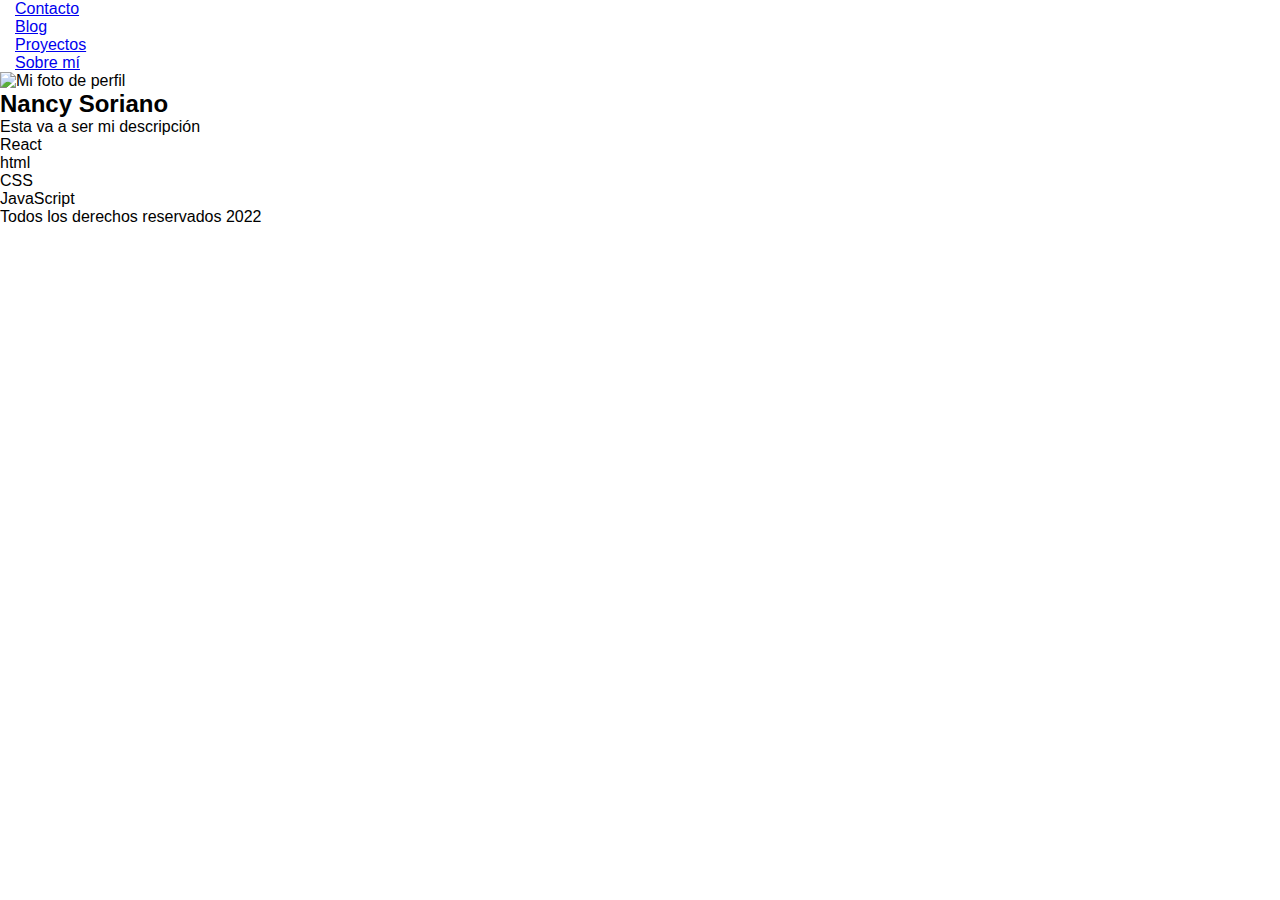
==== index.html @ 45314152 "First Commit" ====
<!DOCTYPE html>
<html lang="en">
<head>
    <meta charset="UTF-8">
    <meta http-equiv="X-UA-Compatible" content="IE=edge">
    <meta name="viewport" content="width=device-width, initial-scale=1.0">
    <meta name="Descripción" content="Este es mi portafolio">
    <meta name="author" content="NancyS">
    <link rel="stylesheet" href="./styles.css">
    <title>Portafolio Nancy S</title>
</head>
<body>
<header>
 <nav>
<ul>
    <li>
        <a href="./contact.html">Contacto</a>
    </li>
    <li>
        <a href="./blog.html">Blog</a>
    </li>
    <li>
        <a href="./projects.html">Proyectos</a>
    </li>
    <li>
        <a href="./about.html">Sobre mí</a>
    </li>
    
</ul>
 </nav>  
 <main>
     <img src="https://picsum.photos/200" alt="Mi foto de perfil">
     <h2>Nancy Soriano</h2>
     <p>Esta va a ser mi descripción</p>
     <ul>
         <li>React</li>
         <li>html</li>
         <li>CSS</li>
         <li>JavaScript</li>
     </ul>

     <footer>
         Todos los derechos reservados 2022
     </footer>
 </main>
</header> 
</body>
</html>
---- styles.css ----
*{
    margin:0;
    padding:0;
    box-sizing:border-box;
}

a{
    margin:5px;
    padding: 10px;
    width: 20px;
}
body{
    font-family: sans-serif;
}
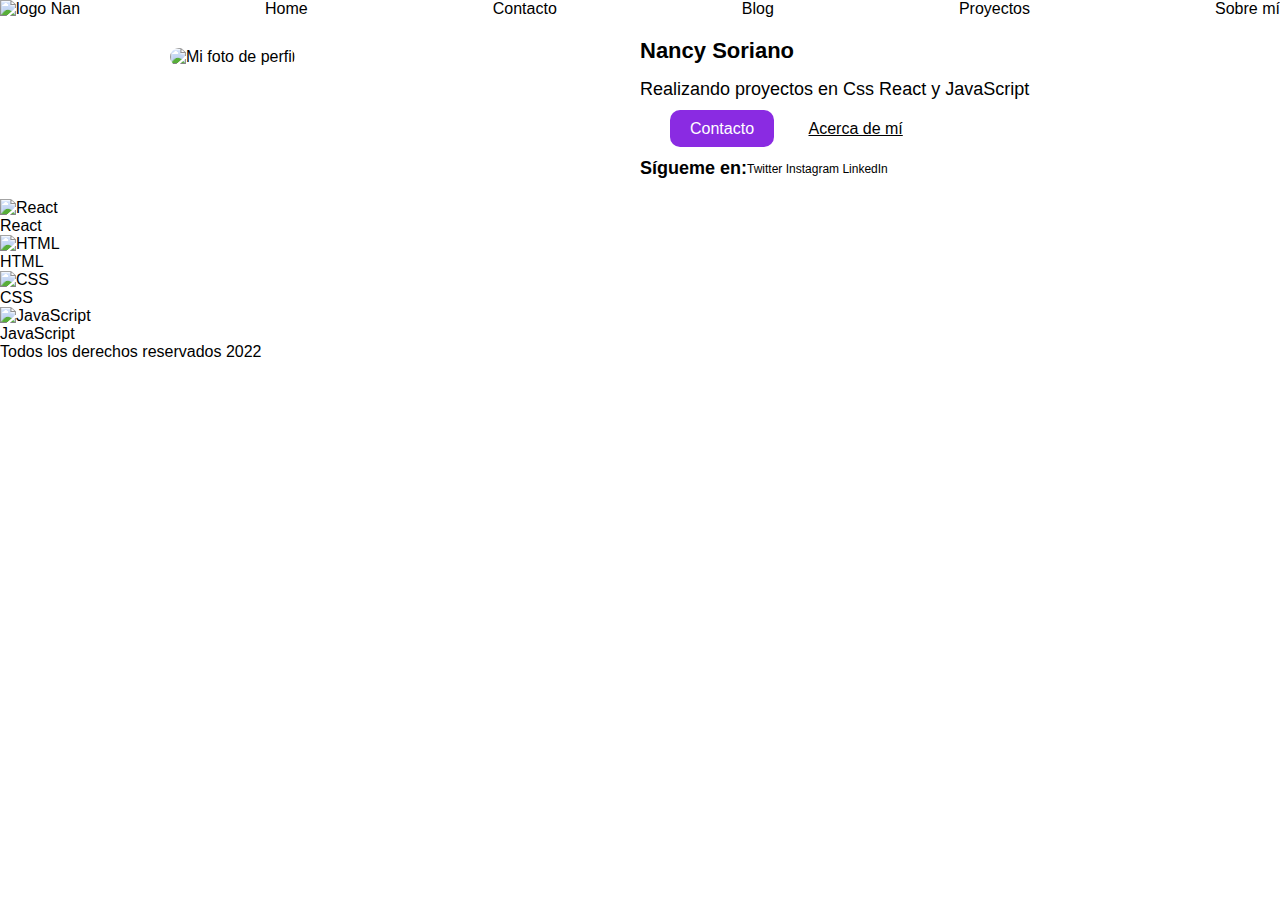
==== commit 03ba6169: "Nuevos cambios" ====
--- a/index.html
+++ b/index.html
@@ -1,48 +1,93 @@
 <!DOCTYPE html>
 <html lang="en">
-<head>
-    <meta charset="UTF-8">
-    <meta http-equiv="X-UA-Compatible" content="IE=edge">
-    <meta name="viewport" content="width=device-width, initial-scale=1.0">
-    <meta name="Descripción" content="Este es mi portafolio">
-    <meta name="author" content="NancyS">
-    <link rel="stylesheet" href="./styles.css">
+  <head>
+    <meta charset="UTF-8" />
+    <meta http-equiv="X-UA-Compatible" content="IE=edge" />
+    <meta name="viewport" content="width=device-width, initial-scale=1.0" />
+    <meta name="Descripción" content="Este es mi portafolio" />
+    <meta name="author" content="NancyS" />
+    <link rel="stylesheet" href="./styles.css" />
+    <script src="https://kit.fontawesome.com/c87d825308.js" crossorigin="anonymous"></script>
     <title>Portafolio Nancy S</title>
-</head>
-<body>
-<header>
- <nav>
-<ul>
-    <li>
-        <a href="./contact.html">Contacto</a>
-    </li>
-    <li>
-        <a href="./blog.html">Blog</a>
-    </li>
-    <li>
-        <a href="./projects.html">Proyectos</a>
-    </li>
-    <li>
-        <a href="./about.html">Sobre mí</a>
-    </li>
+  </head>
+  <body>
+    <header class="header">
+      <nav class="header--nav">
+        <ul class="header--list">
+          <li>
+            <img
+              class="header--img"
+              src="https://picsum.photos/200"
+              alt="logo Nan"
+            />
+          </li>
+          <li><a href="./">Home</a></li>
+
+          <li>
+            <a href="./contact.html">Contacto</a>
+          </li>
+          <li>
+            <a href="./blog.html">Blog</a>
+          </li>
+          <li>
+            <a href="./projects.html">Proyectos</a>
+          </li>
+          <li>
+            <a href="./about.html">Sobre mí</a>
+          </li>
+        </ul>
+      </nav>
+    </header>
+      <main class="main">
+        <div class="main--container">
+          <div>
+            <img
+              class="main--img"
+              src="https://picsum.photos/200"
+              alt="Mi foto de perfil"
+            />
+          </div>
+          <div class="main--info">
+            <h2 class="info--name">Nancy Soriano</h2>
+            <p class="info--description">Realizando proyectos en Css React y JavaScript</p>
+            <div class="main--links">
+              <a class="main--links main--links__salmon"href="./contact.html">Contacto</a>
+              <a class="main--links main--links__transparent"href="./about.html">Acerca de mí</a>
+            </div>
+            <div class="main--social-media">
+              <h2>Sígueme en:</h2>
+              <ul>
+                <li>
+                  <a href=""><i class="fa-brands fa-twitter"></i>Twitter</a>
+                  <a href=""><i class="fa-brands fa-instagram"></i>Instagram</a>
+                  <a href=""><i class="fa-brands fa-linkedin"></i>LinkedIn</a>
+                </li>
+              </ul>
+            </div>
+          </div>
+        </div>
+
+        <ul>
+          <li>
+            <img src="" alt="React" />
+            <p>React</p>
+          </li>
+          <li>
+            <img src="" alt="HTML" />
+            <p>HTML</p>
+          </li>
+          <li>
+            <img src="" alt="CSS" />
+            <p>CSS</p>
+          </li>
+          <li>
+            <img src="" alt="JavaScript" />
+            <p>JavaScript</p>
+          </li>
+        </ul>
+
+        <footer>Todos los derechos reservados 2022</footer>
+      </main>
     
-</ul>
- </nav>  
- <main>
-     <img src="https://picsum.photos/200" alt="Mi foto de perfil">
-     <h2>Nancy Soriano</h2>
-     <p>Esta va a ser mi descripción</p>
-     <ul>
-         <li>React</li>
-         <li>html</li>
-         <li>CSS</li>
-         <li>JavaScript</li>
-     </ul>
-
-     <footer>
-         Todos los derechos reservados 2022
-     </footer>
- </main>
-</header> 
-</body>
-</html>+  </body>
+</html>
--- a/styles.css
+++ b/styles.css
@@ -4,11 +4,91 @@
     box-sizing:border-box;
 }
 
-a{
-    margin:5px;
-    padding: 10px;
-    width: 20px;
-}
 body{
     font-family: sans-serif;
-}+}
+
+ul{
+    list-style: none;
+}
+a{
+    text-decoration: none;
+    color: #000;
+}
+
+.header--img{
+    width: 30px;
+    height: 30px;
+}
+.header--list{
+    display:flex;
+    justify-content: space-between;
+}
+
+.header--list {
+    display: flex; 
+    
+
+}
+
+.header li a:hover{
+    text-decoration: underline;
+}
+
+.main--container{
+    display: flex;
+    width: 75%;
+    margin: 20px auto;
+    justify-content: space-between;
+}
+
+main .main--container .main--img{
+    width: 300px;
+    border-radius: 20px;
+    padding: 10px;
+}
+
+.main--info{
+    width: 50%;
+}
+
+.info--name{
+    font-size: 22px;
+    margin-bottom: 15px;
+}
+
+.info--description{
+    font-size: 18px;
+    margin-bottom: 10px;
+}
+
+.main--links{
+    margin: 20px 0;
+}
+
+.main--links{
+    padding: 10px 20px;
+    border-radius:10px;
+    margin: 10px 5px;
+}
+
+.main--links__salmon{
+    background-color: blueviolet;
+    color: white;
+}
+
+.main--links__transparent{
+    text-decoration:underline;
+    color: black;
+}
+
+.main--social-media{
+    display:flex;
+    align-items: center;
+}
+
+.main--social-media{
+    font-size:12px;
+    margin-right:10px;
+}
+
